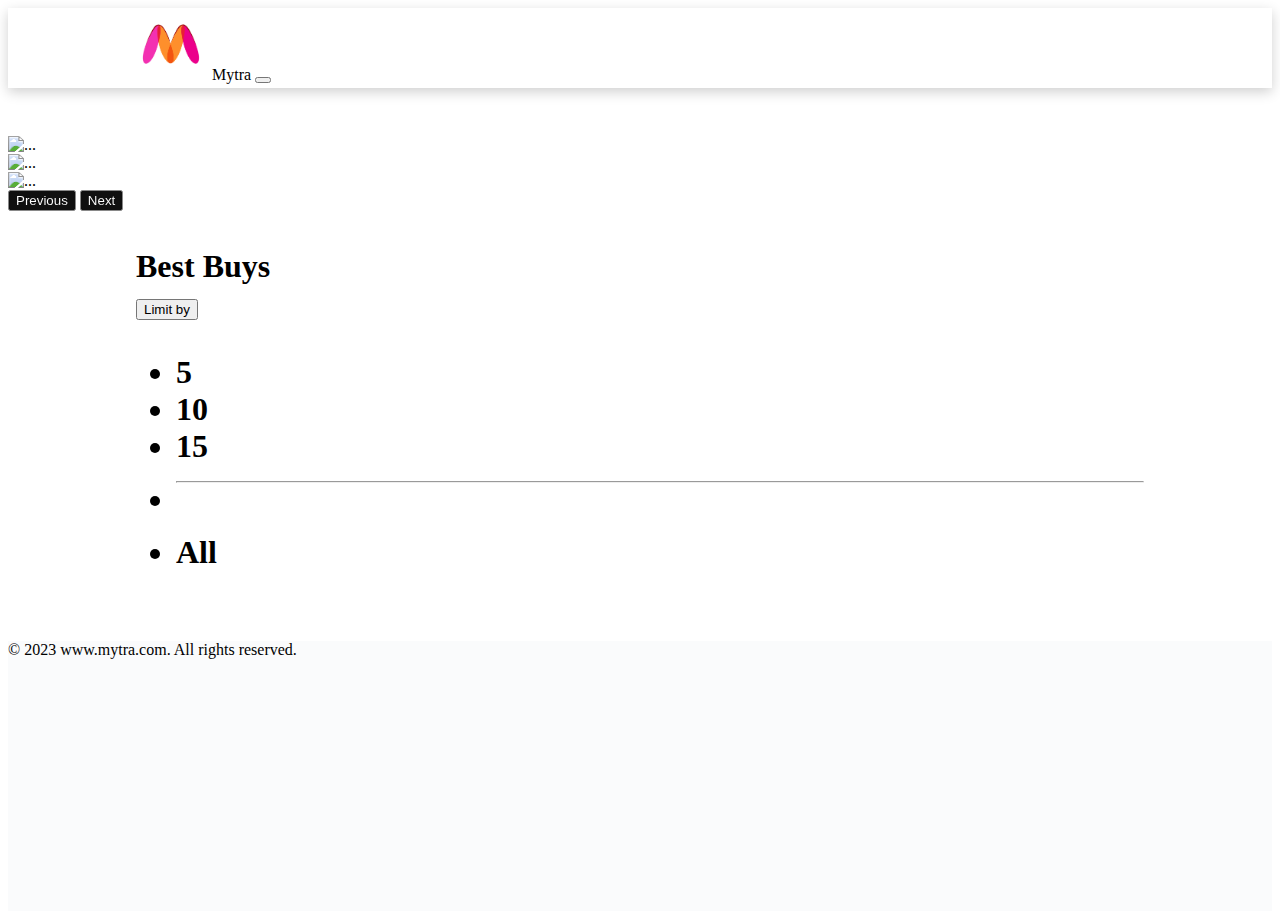
==== index.html @ 07fd7768 "Shifted index.js's <main> html content to JS DOM" ====
<!DOCTYPE html>
<html lang="en">
<head>
    <meta charset="UTF-8">
    <meta http-equiv="X-UA-Compatible" content="IE=edge">
    <meta name="viewport" content="width=device-width, initial-scale=1.0">
    <title>Site</title>
    <link href="https://cdn.jsdelivr.net/npm/bootstrap@5.3.0-alpha1/dist/css/bootstrap.min.css" rel="stylesheet" integrity="sha384-GLhlTQ8iRABdZLl6O3oVMWSktQOp6b7In1Zl3/Jr59b6EGGoI1aFkw7cmDA6j6gD" crossorigin="anonymous">
    <link rel="stylesheet" href="index.css">

</head>
<body>
    <nav class="navbar navbar-expand-lg bg-body-tertiary sticky-top">
        <div class="container-fluid">
          <a class="navbar-brand" href="index.html">
            <img src="./public/myntra.png" alt="logo">
            Mytra</a>
          <button class="navbar-toggler" type="button" data-bs-toggle="collapse" data-bs-target="#navbarSupportedContent" aria-controls="navbarSupportedContent" aria-expanded="false" aria-label="Toggle navigation">
            <span class="navbar-toggler-icon"></span>
          </button>
          <div class="collapse navbar-collapse mx-5" id="navbarSupportedContent">
          </div>
        </div>
    </nav>

    <div id="carouselExample" class="carousel slide">
      <div class="carousel-inner">
        <div class="carousel-item active">
          <img src="https://assets.myntassets.com/f_webp,w_980,c_limit,fl_progressive,dpr_2.0/assets/images/2023/2/14/7cec9b95-a683-473c-aca8-cc510821b1cd1676394720493-Desktop-Banner.gif" alt="...">
        </div>
        <div class="carousel-item">
          <img src="https://assets.myntassets.com/f_webp,w_980,c_limit,fl_progressive,dpr_2.0/assets/images/2022/7/28/84b6a214-9eb3-49eb-9f9d-72cec56ec5d71659019908592-Indian-Wear_DK--1-.jpg" class="d-block w-100" alt="...">
        </div>
        <div class="carousel-item">
          <img src="https://assets.myntassets.com/f_webp,w_980,c_limit,fl_progressive,dpr_2.0/assets/images/2022/7/25/9be788ff-39a4-4214-99d0-fc97505aae5a1658752545685-USPA_Desk_Banner.jpg" class="d-block w-100" alt="...">
        </div>
      </div>
      <button class="carousel-control-prev" type="button" data-bs-target="#carouselExample" data-bs-slide="prev">
        <span class="carousel-control-prev-icon" aria-hidden="true"></span>
        <span class="visually-hidden">Previous</span>
      </button>
      <button class="carousel-control-next" type="button" data-bs-target="#carouselExample" data-bs-slide="next">
        <span class="carousel-control-next-icon" aria-hidden="true"></span>
        <span class="visually-hidden">Next</span>
      </button>
    </div>
    <main>
      <div id="products">
        <!-- populated by DOM :) -->
      </div>
    </main>

    <footer class="d-flex align-items-center">
      <div class="container text-center">
        <p class="m-0">© 2023 www.mytra.com. All rights reserved.</p>
      </div>
    </footer>

    <script src="https://cdn.jsdelivr.net/npm/@popperjs/core@2.11.6/dist/umd/popper.min.js" integrity="sha384-oBqDVmMz9ATKxIep9tiCxS/Z9fNfEXiDAYTujMAeBAsjFuCZSmKbSSUnQlmh/jp3" crossorigin="anonymous"></script>
    <script src="https://cdn.jsdelivr.net/npm/bootstrap@5.3.0-alpha2/dist/js/bootstrap.min.js" integrity="sha384-heAjqF+bCxXpCWLa6Zhcp4fu20XoNIA98ecBC1YkdXhszjoejr5y9Q77hIrv8R9i" crossorigin="anonymous"></script>
    <script src="./index.js"></script>

</body>
</html>
---- index.css ----
/* bootstrap icons */
@import url("https://cdn.jsdelivr.net/npm/bootstrap-icons@1.10.3/font/bootstrap-icons.css");

/* navbar--------------- */
.navbar{
    height: 5rem;
    margin-bottom: 3rem;
    box-shadow: 0 4px 12px 0 rgb(0 0 0 / 19%);
}
.navbar > .container-fluid{
    padding: 0 8rem;
}
.navbar-brand > img{
    height: 8vh;
}
.nav-link{
    margin: 0 1rem;
    font-weight: 450;
    color: #282c3f;
}
.nav-icons{
    margin: 0 5rem;
    margin-right: 0;
}
.nav-icons > div > p {
    font-weight: bold;
    font-size: small;
    margin: 0;
}
.bi-person, .bi-heart, .bi-handbag, .bi-person-bounding-box{
    font-size: 150%;
}


/* carousel */
.carousel-control-next,
.carousel-control-prev /*, .carousel-indicators */ {
    filter: invert(100%);
}

/* main content */
.dropdown-menu > li:hover{
    cursor: pointer;
}
.prod-h{
    padding: 1rem 8rem;
}

#products-grid{
    margin: 1rem 8rem;
}
/* for small screens */
@media (max-width: 750px) {
    .prod-h{
        padding: 1rem 4rem;
    }    
    #products-grid{
        margin: 1rem 4rem;
    } 
}
@media (max-width: 750px) {
    .prod-h{
        padding: 1rem 2rem;
    }    
    #products-grid{
        margin: 1rem 2rem;
    }
}
.product-div{
    overflow:hidden;
}
.product-div:hover{
    /* this is bootstrap's shadow-lg CSS */
    box-shadow: 0 1rem 3rem rgba(0,0,0,.175)!important;
    cursor: pointer;
}
.product-div > img{
    object-fit:cover;
    height: 10rem!important;
    width: auto!important;
}
a {
    color: inherit;
    text-decoration: none;
}

/* ----------product.html */
#prod-container > section > div > img {
    height: 50vh;
    overflow:hidden;
}
.rating{
    width: 35%;
}
#rating-div, #rating-count {
    padding: 0.5rem;
}
#prod-container > section > div > div > span{
    padding: 0.5rem 0;
}
.bi-star-fill{
    color: #72bfbc;
}
#prod-container > section > div > h6{
    font-weight: 700;
    color: #282c3f;
}

/* **************dashboard.html */

#dashboard-container > h4:hover{
    box-shadow: 0 1rem 3rem rgba(0,0,0,.175)!important;
    cursor: pointer;
}
table{
    font-size: large;
}
td > img{
    height: 20vh;
}
td > .bi {
    font-size: larger;
    margin: 1rem 1rem;
}
.bi-plus-circle-fill{
    color: #0aa688;
}
.bi-pencil-square{
    color: #ff905a;
    padding: 1rem;
}
.bi-trash3{
    color: #ff3e6c;
    padding: 1rem;
}
.bi-pencil-square:hover, .bi-trash3:hover{
    box-shadow: 0 1rem 3rem rgba(0,0,0,.175)!important;
    background-color: white;
}

/* ********alert */
.alert{
    position: fixed;
    top: 20%;
    left: 50%;
    z-index: 999;
    /* centers the element both horizontally and vertically by moving it up and left by 50% of its width and height, */
    transform: translate(-50%, -50%); 
}

/* ************FOOTER************** */
footer{
    background-color: #fafbfc;
    height: 30vh;
}
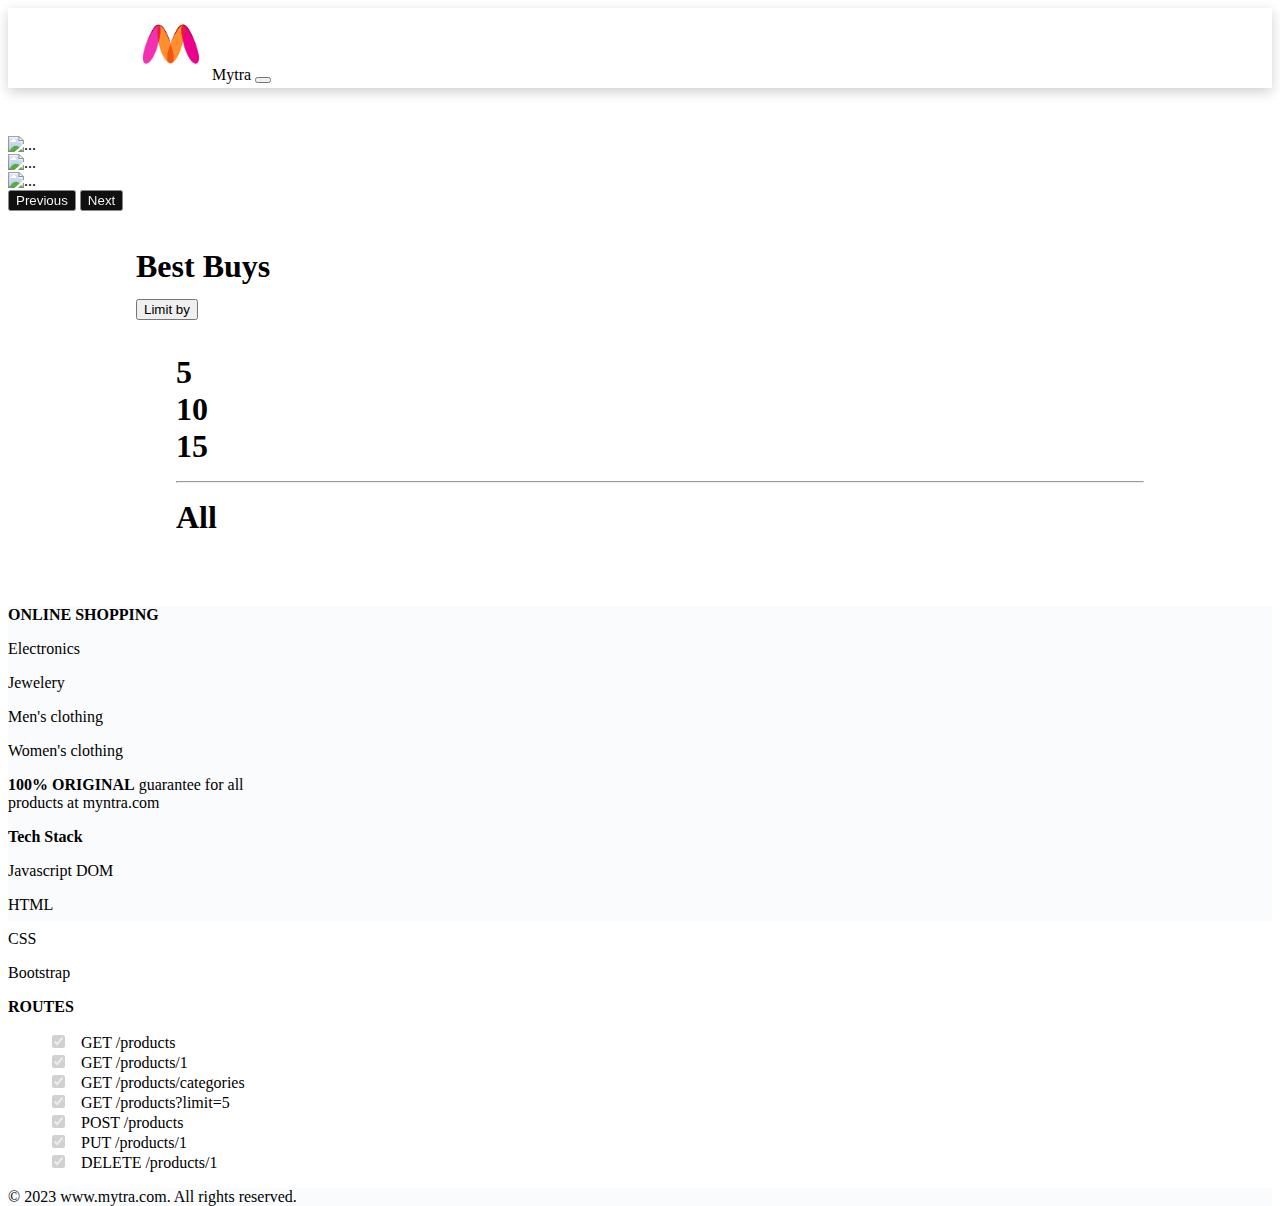
==== commit 978cdef8: "Finished footer" ====
--- a/index.html
+++ b/index.html
@@ -1,45 +1,60 @@
 <!DOCTYPE html>
 <html lang="en">
-<head>
+  <head>
     <meta charset="UTF-8">
     <meta http-equiv="X-UA-Compatible" content="IE=edge">
     <meta name="viewport" content="width=device-width, initial-scale=1.0">
     <title>Site</title>
-    <link href="https://cdn.jsdelivr.net/npm/bootstrap@5.3.0-alpha1/dist/css/bootstrap.min.css" rel="stylesheet" integrity="sha384-GLhlTQ8iRABdZLl6O3oVMWSktQOp6b7In1Zl3/Jr59b6EGGoI1aFkw7cmDA6j6gD" crossorigin="anonymous">
+    <link
+      href="https://cdn.jsdelivr.net/npm/bootstrap@5.3.0-alpha1/dist/css/bootstrap.min.css"
+      rel="stylesheet"
+      integrity="sha384-GLhlTQ8iRABdZLl6O3oVMWSktQOp6b7In1Zl3/Jr59b6EGGoI1aFkw7cmDA6j6gD"
+      crossorigin="anonymous">
     <link rel="stylesheet" href="index.css">
 
-</head>
-<body>
+  </head>
+  <body>
     <nav class="navbar navbar-expand-lg bg-body-tertiary sticky-top">
-        <div class="container-fluid">
-          <a class="navbar-brand" href="index.html">
-            <img src="./public/myntra.png" alt="logo">
-            Mytra</a>
-          <button class="navbar-toggler" type="button" data-bs-toggle="collapse" data-bs-target="#navbarSupportedContent" aria-controls="navbarSupportedContent" aria-expanded="false" aria-label="Toggle navigation">
-            <span class="navbar-toggler-icon"></span>
-          </button>
-          <div class="collapse navbar-collapse mx-5" id="navbarSupportedContent">
-          </div>
+      <div class="container-fluid">
+        <a class="navbar-brand" href="index.html">
+          <img src="./public/myntra.png" alt="logo">
+          Mytra</a>
+        <button class="navbar-toggler" type="button" data-bs-toggle="collapse"
+          data-bs-target="#navbarSupportedContent"
+          aria-controls="navbarSupportedContent" aria-expanded="false"
+          aria-label="Toggle navigation">
+          <span class="navbar-toggler-icon"></span>
+        </button>
+        <div class="collapse navbar-collapse mx-5" id="navbarSupportedContent">
         </div>
+      </div>
     </nav>
 
     <div id="carouselExample" class="carousel slide">
       <div class="carousel-inner">
         <div class="carousel-item active">
-          <img src="https://assets.myntassets.com/f_webp,w_980,c_limit,fl_progressive,dpr_2.0/assets/images/2023/2/14/7cec9b95-a683-473c-aca8-cc510821b1cd1676394720493-Desktop-Banner.gif" alt="...">
+          <img
+            src="https://assets.myntassets.com/f_webp,w_980,c_limit,fl_progressive,dpr_2.0/assets/images/2023/2/14/7cec9b95-a683-473c-aca8-cc510821b1cd1676394720493-Desktop-Banner.gif"
+            alt="...">
         </div>
         <div class="carousel-item">
-          <img src="https://assets.myntassets.com/f_webp,w_980,c_limit,fl_progressive,dpr_2.0/assets/images/2022/7/28/84b6a214-9eb3-49eb-9f9d-72cec56ec5d71659019908592-Indian-Wear_DK--1-.jpg" class="d-block w-100" alt="...">
+          <img
+            src="https://assets.myntassets.com/f_webp,w_980,c_limit,fl_progressive,dpr_2.0/assets/images/2022/7/28/84b6a214-9eb3-49eb-9f9d-72cec56ec5d71659019908592-Indian-Wear_DK--1-.jpg"
+            class="d-block w-100" alt="...">
         </div>
         <div class="carousel-item">
-          <img src="https://assets.myntassets.com/f_webp,w_980,c_limit,fl_progressive,dpr_2.0/assets/images/2022/7/25/9be788ff-39a4-4214-99d0-fc97505aae5a1658752545685-USPA_Desk_Banner.jpg" class="d-block w-100" alt="...">
+          <img
+            src="https://assets.myntassets.com/f_webp,w_980,c_limit,fl_progressive,dpr_2.0/assets/images/2022/7/25/9be788ff-39a4-4214-99d0-fc97505aae5a1658752545685-USPA_Desk_Banner.jpg"
+            class="d-block w-100" alt="...">
         </div>
       </div>
-      <button class="carousel-control-prev" type="button" data-bs-target="#carouselExample" data-bs-slide="prev">
+      <button class="carousel-control-prev" type="button"
+        data-bs-target="#carouselExample" data-bs-slide="prev">
         <span class="carousel-control-prev-icon" aria-hidden="true"></span>
         <span class="visually-hidden">Previous</span>
       </button>
-      <button class="carousel-control-next" type="button" data-bs-target="#carouselExample" data-bs-slide="next">
+      <button class="carousel-control-next" type="button"
+        data-bs-target="#carouselExample" data-bs-slide="next">
         <span class="carousel-control-next-icon" aria-hidden="true"></span>
         <span class="visually-hidden">Next</span>
       </button>
@@ -50,16 +65,57 @@
       </div>
     </main>
 
-    <footer class="d-flex align-items-center">
-      <div class="container text-center">
-        <p class="m-0">© 2023 www.mytra.com. All rights reserved.</p>
+    <footer class="d-flex flex-column">
+      <div class="row mt-5 mx-auto">
+        <div class="col-lg-3">
+          <strong><p>ONLINE SHOPPING</p></strong>
+          <p>Electronics</p>
+          <p>Jewelery</p>
+          <p>Men's clothing</p>
+          <p>Women's clothing</p>
+        </div>
+        <div class="col-lg-3 original">
+          <strong>100% ORIGINAL</strong>
+          <span>
+            guarantee for all products at myntra.com
+          </span> 
+        </div>
+        <div class="col-lg-3">
+          <strong><p>Tech Stack</p></strong>
+          <p>Javascript DOM</p>
+          <p>HTML</p>
+          <p>CSS</p>
+          <p>Bootstrap</p>
+        </div>
+        <div class="col-lg-3 routes">
+          <strong><p>ROUTES</p></strong>
+          <ul class="p-0">
+            <li><input checked="" disabled="" type="checkbox"><span class="text-primary ">GET</span> /products</li>
+            <li><input checked="" disabled="" type="checkbox"><span class="text-primary ">GET</span> /products/1</li>
+            <li><input checked="" disabled="" type="checkbox"><span class="text-primary ">GET</span> /products/categories</li>
+            <li><input checked="" disabled="" type="checkbox"><span class="text-primary ">GET</span> /products?limit=5</li>
+            <li><input checked="" disabled="" type="checkbox"><span class="text-success">POST</span> /products</li>
+            <li><input checked="" disabled="" type="checkbox"><span class="text-warning">PUT</span> /products/1</li>
+            <li><input checked="" disabled="" type="checkbox"><span class="text-danger">DELETE</span> /products/1</li>
+          </ul>
+        </div>
       </div>
+      <div class="p-4 footer-bottom">
+        <div class="container text-center">
+          <p class="m-0">© 2023 www.mytra.com. All rights reserved.</p>
+        </div>
+      </div>  
     </footer>
 
-    <script src="https://cdn.jsdelivr.net/npm/@popperjs/core@2.11.6/dist/umd/popper.min.js" integrity="sha384-oBqDVmMz9ATKxIep9tiCxS/Z9fNfEXiDAYTujMAeBAsjFuCZSmKbSSUnQlmh/jp3" crossorigin="anonymous"></script>
-    <script src="https://cdn.jsdelivr.net/npm/bootstrap@5.3.0-alpha2/dist/js/bootstrap.min.js" integrity="sha384-heAjqF+bCxXpCWLa6Zhcp4fu20XoNIA98ecBC1YkdXhszjoejr5y9Q77hIrv8R9i" crossorigin="anonymous"></script>
+    <script
+      src="https://cdn.jsdelivr.net/npm/@popperjs/core@2.11.6/dist/umd/popper.min.js"
+      integrity="sha384-oBqDVmMz9ATKxIep9tiCxS/Z9fNfEXiDAYTujMAeBAsjFuCZSmKbSSUnQlmh/jp3"
+      crossorigin="anonymous"></script>
+    <script
+      src="https://cdn.jsdelivr.net/npm/bootstrap@5.3.0-alpha2/dist/js/bootstrap.min.js"
+      integrity="sha384-heAjqF+bCxXpCWLa6Zhcp4fu20XoNIA98ecBC1YkdXhszjoejr5y9Q77hIrv8R9i"
+      crossorigin="anonymous"></script>
     <script src="./index.js"></script>
 
-</body>
+  </body>
 </html>
-
--- a/index.css
+++ b/index.css
@@ -150,6 +150,21 @@
 
 /* ************FOOTER************** */
 footer{
-    background-color: #fafbfc;
-    height: 30vh;
+    background-color: #fafbfc!important;
+    height: 35vh;
 }
+.col-lg-3, .original{
+    width: 22%!important;
+}
+.routes{
+    width: 25%!important;
+}
+ul {
+    list-style: none;
+}
+li > input{
+    margin-right: 1rem;
+}
+.footer-bottom{
+    background-color: #fafbfc!important;
+}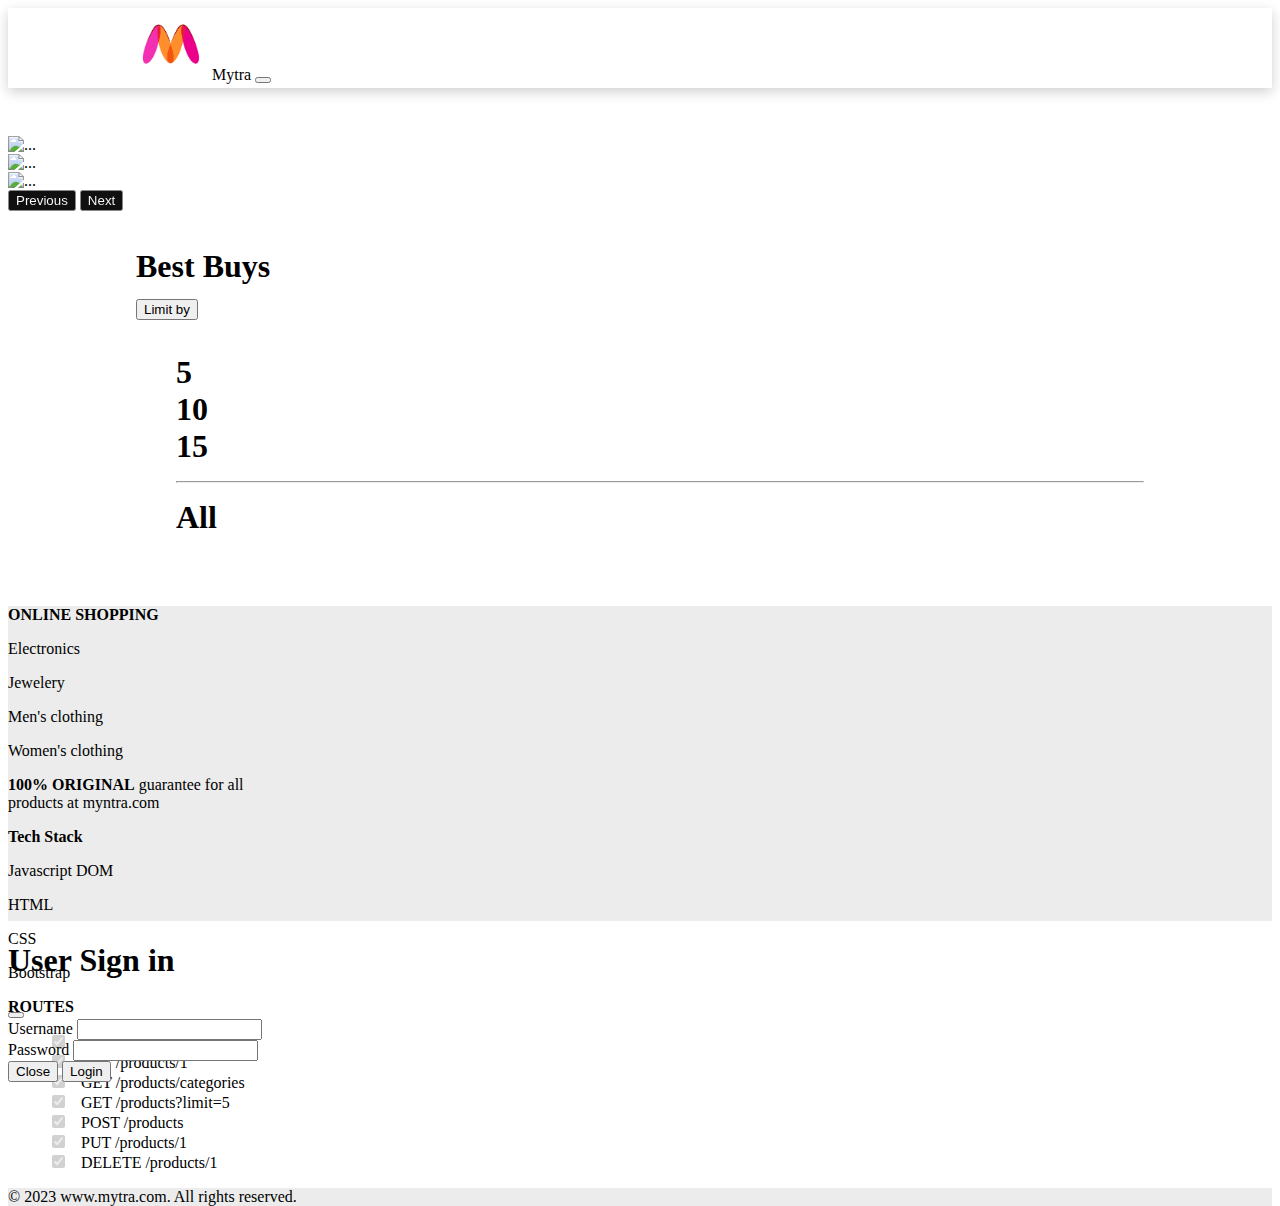
==== commit 0825aabd: "login user done" ====
--- a/index.html
+++ b/index.html
@@ -29,6 +29,7 @@
         </div>
       </div>
     </nav>
+    <div id="liveAlertPlaceholder"></div>
 
     <div id="carouselExample" class="carousel slide">
       <div class="carousel-inner">
@@ -64,57 +65,17 @@
         <!-- populated by DOM :) -->
       </div>
     </main>
-
-    <footer class="d-flex flex-column">
-      <div class="row mt-5 mx-auto">
-        <div class="col-lg-3">
-          <strong><p>ONLINE SHOPPING</p></strong>
-          <p>Electronics</p>
-          <p>Jewelery</p>
-          <p>Men's clothing</p>
-          <p>Women's clothing</p>
-        </div>
-        <div class="col-lg-3 original">
-          <strong>100% ORIGINAL</strong>
-          <span>
-            guarantee for all products at myntra.com
-          </span> 
-        </div>
-        <div class="col-lg-3">
-          <strong><p>Tech Stack</p></strong>
-          <p>Javascript DOM</p>
-          <p>HTML</p>
-          <p>CSS</p>
-          <p>Bootstrap</p>
-        </div>
-        <div class="col-lg-3 routes">
-          <strong><p>ROUTES</p></strong>
-          <ul class="p-0">
-            <li><input checked="" disabled="" type="checkbox"><span class="text-primary ">GET</span> /products</li>
-            <li><input checked="" disabled="" type="checkbox"><span class="text-primary ">GET</span> /products/1</li>
-            <li><input checked="" disabled="" type="checkbox"><span class="text-primary ">GET</span> /products/categories</li>
-            <li><input checked="" disabled="" type="checkbox"><span class="text-primary ">GET</span> /products?limit=5</li>
-            <li><input checked="" disabled="" type="checkbox"><span class="text-success">POST</span> /products</li>
-            <li><input checked="" disabled="" type="checkbox"><span class="text-warning">PUT</span> /products/1</li>
-            <li><input checked="" disabled="" type="checkbox"><span class="text-danger">DELETE</span> /products/1</li>
-          </ul>
-        </div>
-      </div>
-      <div class="p-4 footer-bottom">
-        <div class="container text-center">
-          <p class="m-0">© 2023 www.mytra.com. All rights reserved.</p>
-        </div>
-      </div>  
+    
+    <footer class="d-flex flex-column" id="footer">
+      <!-- populated by DOM :) -->
     </footer>
 
-    <script
-      src="https://cdn.jsdelivr.net/npm/@popperjs/core@2.11.6/dist/umd/popper.min.js"
-      integrity="sha384-oBqDVmMz9ATKxIep9tiCxS/Z9fNfEXiDAYTujMAeBAsjFuCZSmKbSSUnQlmh/jp3"
-      crossorigin="anonymous"></script>
-    <script
-      src="https://cdn.jsdelivr.net/npm/bootstrap@5.3.0-alpha2/dist/js/bootstrap.min.js"
-      integrity="sha384-heAjqF+bCxXpCWLa6Zhcp4fu20XoNIA98ecBC1YkdXhszjoejr5y9Q77hIrv8R9i"
-      crossorigin="anonymous"></script>
+    <!-- Jquery script -->
+    <script src="https://code.jquery.com/jquery-3.6.0.min.js"></script>
+    <!-- Bootstraps script -->
+    <script src="https://cdn.jsdelivr.net/npm/@popperjs/core@2.11.6/dist/umd/popper.min.js" integrity="sha384-oBqDVmMz9ATKxIep9tiCxS/Z9fNfEXiDAYTujMAeBAsjFuCZSmKbSSUnQlmh/jp3" crossorigin="anonymous"></script>
+    <script src="https://cdn.jsdelivr.net/npm/bootstrap@5.3.0-alpha2/dist/js/bootstrap.min.js" integrity="sha384-heAjqF+bCxXpCWLa6Zhcp4fu20XoNIA98ecBC1YkdXhszjoejr5y9Q77hIrv8R9i" crossorigin="anonymous"></script>
+    <!-- Local script -->
     <script src="./index.js"></script>
 
   </body>
--- a/index.css
+++ b/index.css
@@ -150,7 +150,7 @@
 
 /* ************FOOTER************** */
 footer{
-    background-color: #fafbfc!important;
+    background-color: #ececec!important;
     height: 35vh;
 }
 .col-lg-3, .original{
@@ -166,5 +166,5 @@
     margin-right: 1rem;
 }
 .footer-bottom{
-    background-color: #fafbfc!important;
+    background-color: #ececec!important;
 }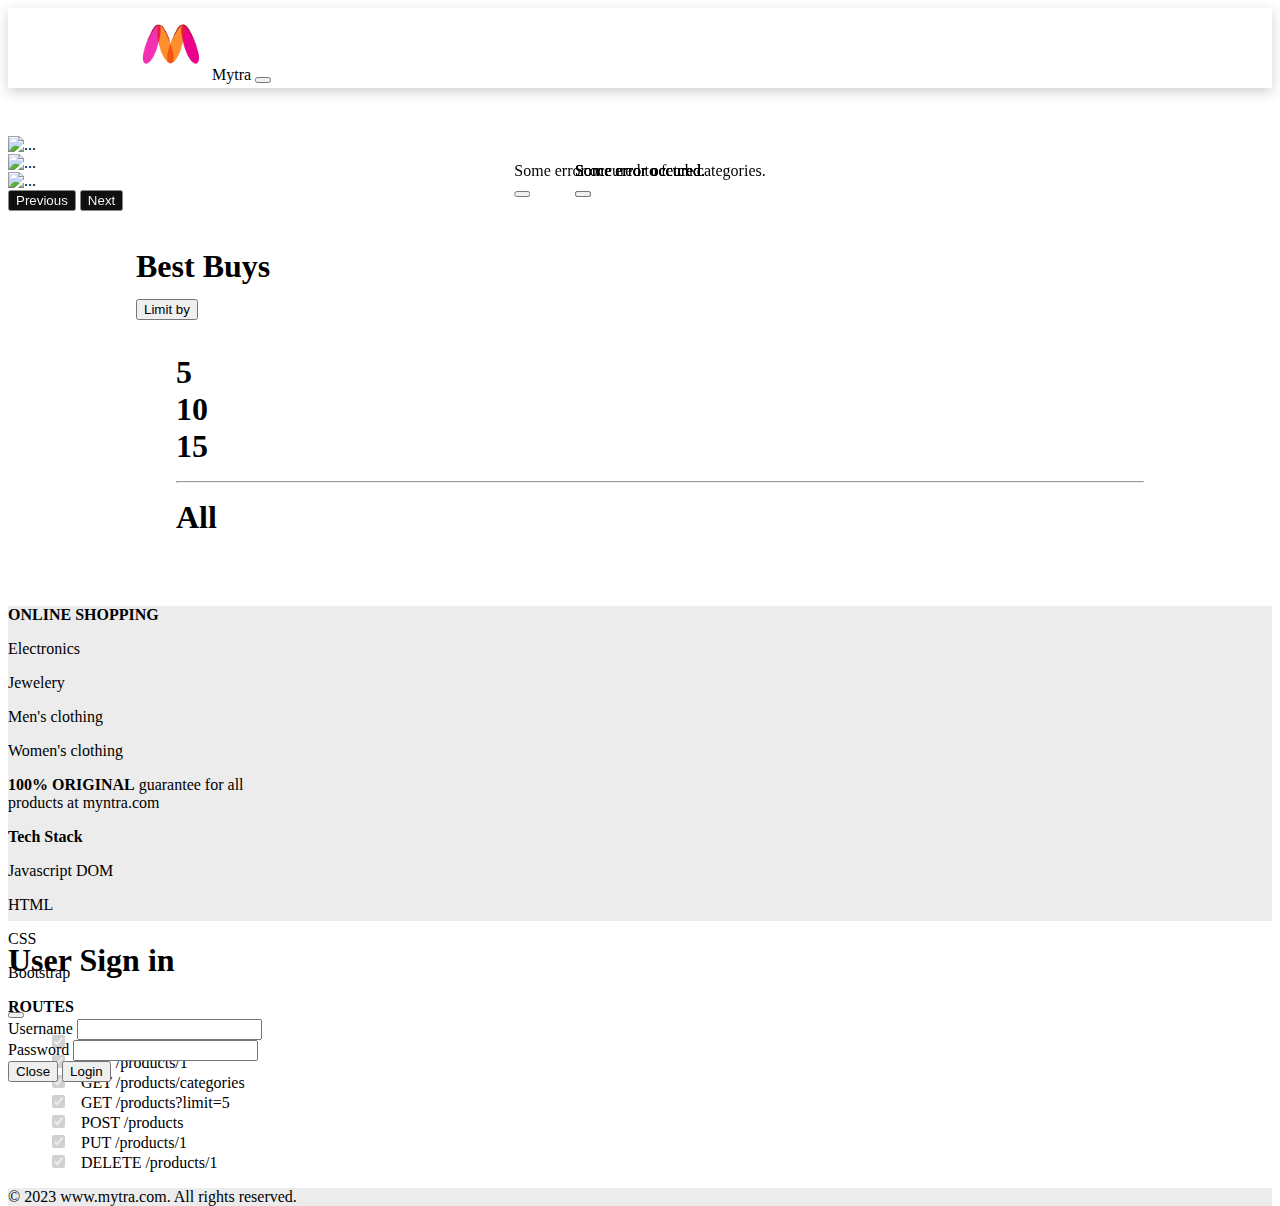
==== commit 24e569d9: "Shifted navbar to JS DOM" ====
--- a/index.html
+++ b/index.html
@@ -14,21 +14,6 @@
 
   </head>
   <body>
-    <nav class="navbar navbar-expand-lg bg-body-tertiary sticky-top">
-      <div class="container-fluid">
-        <a class="navbar-brand" href="index.html">
-          <img src="./public/myntra.png" alt="logo">
-          Mytra</a>
-        <button class="navbar-toggler" type="button" data-bs-toggle="collapse"
-          data-bs-target="#navbarSupportedContent"
-          aria-controls="navbarSupportedContent" aria-expanded="false"
-          aria-label="Toggle navigation">
-          <span class="navbar-toggler-icon"></span>
-        </button>
-        <div class="collapse navbar-collapse mx-5" id="navbarSupportedContent">
-        </div>
-      </div>
-    </nav>
     <div id="liveAlertPlaceholder"></div>
 
     <div id="carouselExample" class="carousel slide">
